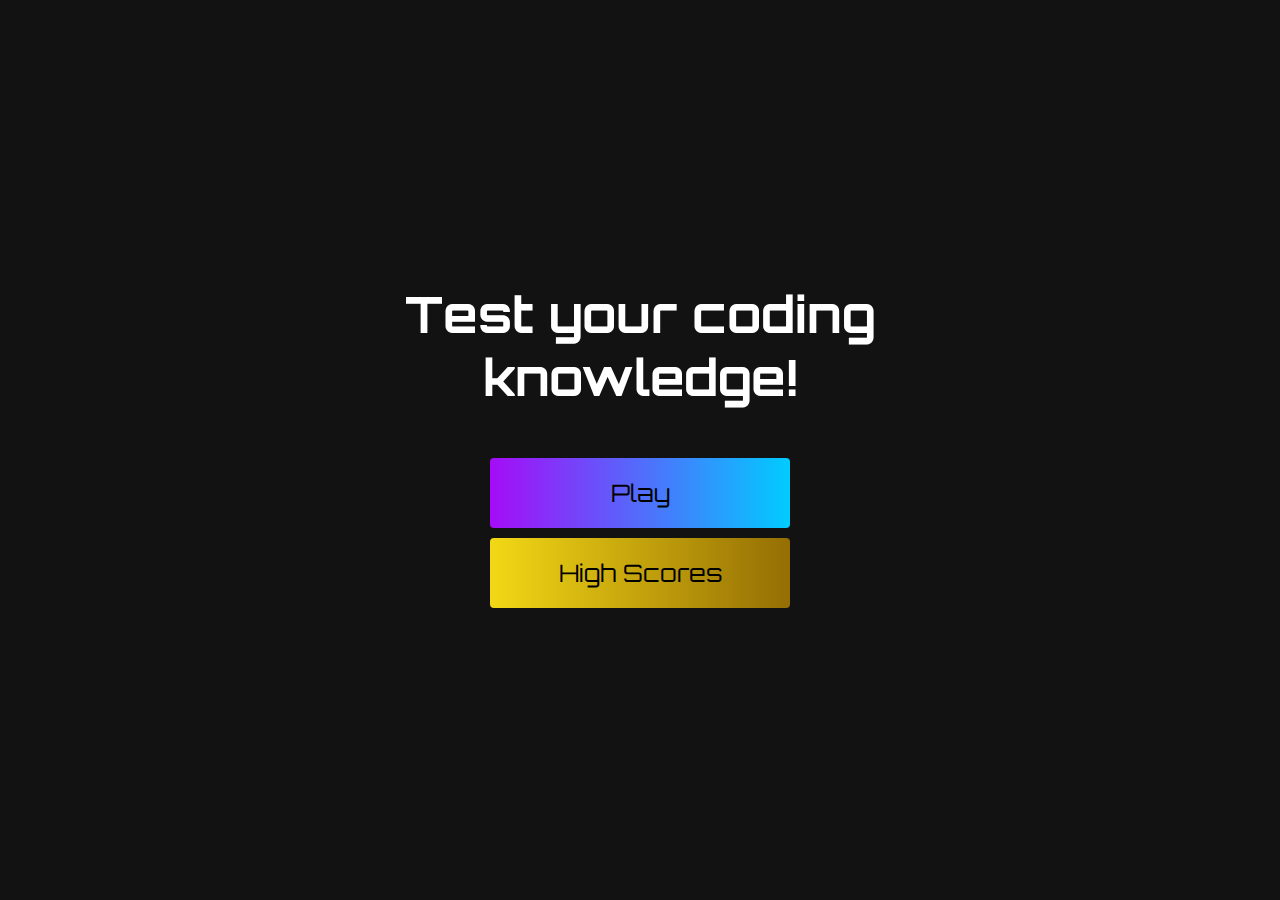
==== index.html @ 48a31da7 "Made the whole thing" ====
<!--Things that still don't work:
Go home button,
Things still needed:
Timer
-->
<!DOCTYPE html>
<html lang="en">
<head>
    <meta charset="UTF-8">
    <meta name="viewport" content="width=device-width, initial-scale=1.0">
    <title>Home page</title>
    <link rel="stylesheet" href="style.css">
    <link rel="stylesheet" href="game.css">
    <link rel="game" href="game.html">
</head>
<body>
    <div class="container">
        <div id="home" class="flex-column flex-center">
            <h1 id="start-prompt">Test your coding knowledge!</h1>
            <a href="game.html" class="btn">Play</a>
            <a href="highscores.html" id="highscore-btn" class="btn">High Scores</a>
        </div>
    </div>
    <script src="script.js"></script>
</body>
</html>
---- style.css ----
@import url('https://fonts.googleapis.com/css2?family=Orbitron&display=swap');

:root {
    background-color: rgb(18, 18, 19);
}

* {
    box-sizing: border-box;
    margin: 0;
    padding: 0;
    font-size: 62.5%;
    font-family: 'Orbitron';
}

h1 {
    font-size: 5rem;
    color: rgb(255, 255, 255);
    margin-bottom: 5rem;
}

#start-prompt {
    font-size: 5rem;
    color: rgb(255, 255, 255);
    margin-bottom: 5rem;
    text-align: center;
}

h2 {
    font-size: 3.5rem;
    margin-bottom: 4rem;
}

.container {
    width: 100vw;
    height: 100vh;
    display: flex;
    justify-content: center;
    align-items: center;
    max-width: 80rem;
    margin: 0 auto;
    padding: 2rem;
}

.flex-column {
    display: flex;
    flex-direction: column;
}

.flex-center {
    justify-content: center;
    align-items: center;
}

.justify-center {
    justify-content: center;
}

.text-center {
    text-align: center;
}

.hidden {
    display: none;
}

.btn {
    font-size: 2.4rem;
    padding: 2rem 0;
    width: 30rem;
    text-align: center;
    margin-bottom: 1rem;
    text-decoration: none;
    color: black;
    background: linear-gradient(90deg, rgb(165, 12, 247) 0%, rgb(0, 204, 255) 100%);
    border-radius: 4px;
}

.btn:hover {
    cursor: pointer;
    box-shadow: 0, 0.4rem, 1.4rem, 0, rgba(8, 114, 244, 0.6);
    transition: transform 150ms;
    transform: scale(1.03);
}

.btn[disabled]:hover {
    cursor: not-allowed;
    box-shadow: none;
    transform: none;
}

#highscore-btn {
    background: linear-gradient(90deg,rgb(242, 216, 22), rgb(149, 110, 4));
}

#highscore-btn:hover {
    box-shadow: 0 0.4rem 1.4rem 0 rgba(169, 142, 4, 0.5);
}

/*End Page CSS*/
.end-form-container {
    width: 100%;
    display: flex;
    flex-direction: column;
    align-items: center;
    max-width: 30rem;
}

input {
    margin-bottom: 1rem;
    width: 20rem;
    padding: 1.5rem;
    font-size: 1.8rem;
    border: none;
    box-shadow: 0 0.1rem 1.4rem 0 rgba(68, 164, 212, 0.5);
}

input::placeholder {
    color: rgb(187, 187, 187);
}

#username {
    margin-bottom: 3rem;
    width: 100%;
    outline: none;
}

#end-text {
    font-size: 2.4rem;
    color: #ffff;
    text-align: center;
}

#saveScoreBtn {
    border: none;
}

.fa-home {
    margin-left: 1rem;
    font-size: 2rem;
    color: rgb(28, 26, 26);
}
---- game.css ----
body {
    color: #fff;
}

/*Styles choices A-D*/
.choice-container {
    display: flex;
    margin-bottom: 0.8rem;
    width: 100%;
    border-radius: 4px;
    background: linear-gradient(135deg, rgb(32, 18, 187) 0%, rgb(10, 224, 252) 100%);
    font-size: 3rem;
    min-width: 80rem;
}

/*Styles the cursors and the effect on the options boxes*/
.choice-container:hover {
    cursor: pointer;
    box-shadow: 0 0.4rem 1.4rem 0 rgba(15, 95, 223, 0.5);
    transform: scale(1.02);
    transform: transform 100ms;
}


.choice-prefix {
    padding: 2rem 2.5rem;
    color: white;
}

.choice-text {
    padding: 2rem;
    width: 100%;
}

/*Styles the box when you click on the correct option*/
.correct {
    background: linear-gradient(32deg, rgb(17, 243, 44) 0%, rgb(31, 184, 87) 100%);
}

/*Styles the box when you click on the incorrect option*/
.incorrect {
    background: linear-gradient(32deg, rgb(214, 27, 27) 0%, rgb(240, 12, 12) 100%);
}

@media screen and (max-width: 768px) {
    .choice-container {
        min-width: 40rem;
    }
}

/*Heads up display*/
#hud {
    display: flex;
    justify-content: space-between;
}

.hud-prefix {
    text-align: center;
    font-size: 2rem;
}

.hud-main-text {
    text-align: center;
}

#progressBar {
    width: 20rem;
    height: 3rem;
    border: 0.2rem solid rgb(11, 223, 36);
    margin-top: 2rem;
    border-radius: 50px;
    overflow: hidden;
}

#timer {
    width: 20rem;
    height: 3rem;
    border: 0.2rem solid rgb(214, 27, 27);
    margin-top: 2rem;
   
    overflow: hidden;
}

#timeSpan {
    display: flex;
    justify-content: center;
    font-size: 2rem;
}

#timeDisplay {
    font-size: 2rem;
}

#progressBarFull {
    height: 100%;
    background: rgb(11, 223, 36);
    width: 0%;
}
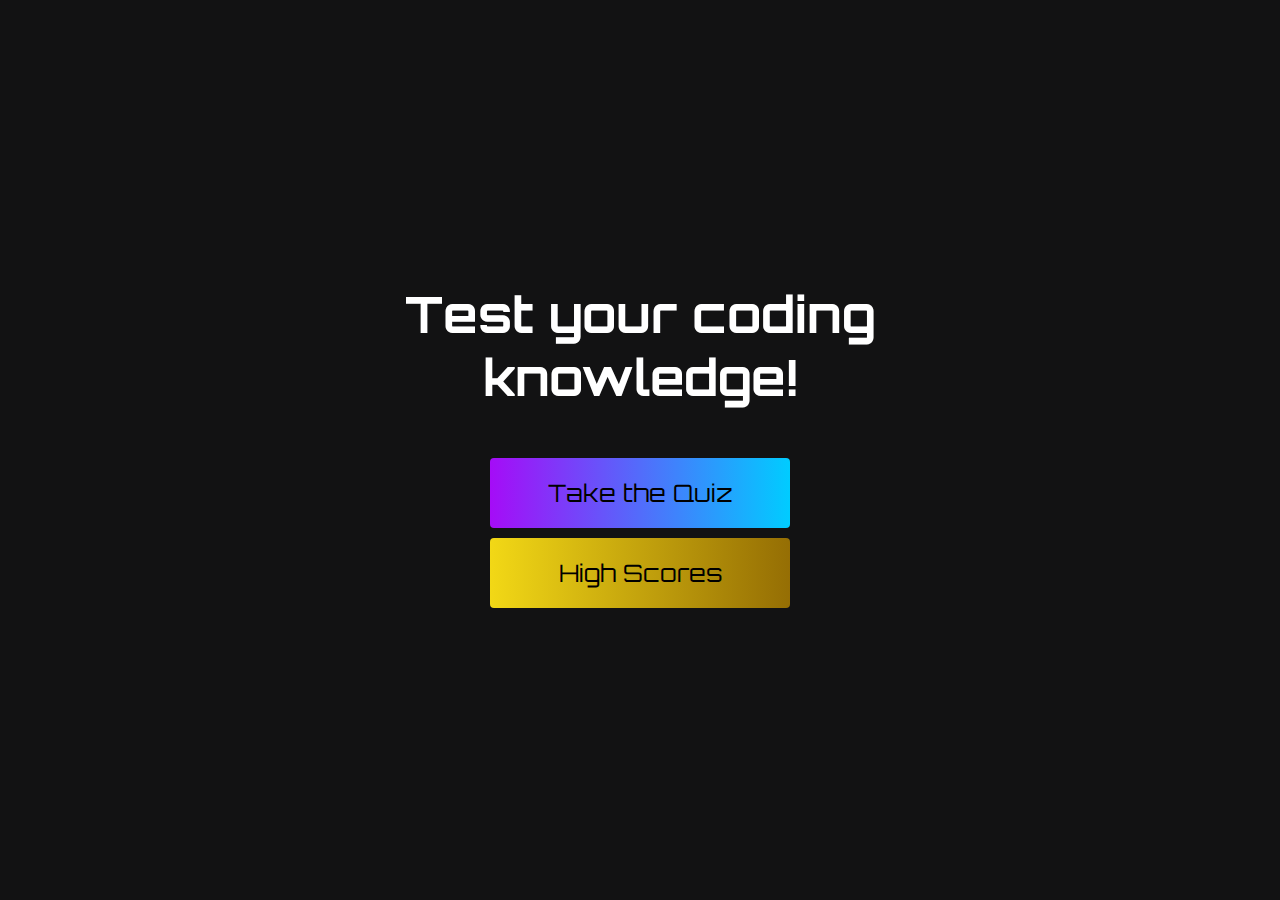
==== commit 3e17a3b1: "changed buttons" ====
--- a/index.html
+++ b/index.html
@@ -17,7 +17,7 @@
     <div class="container">
         <div id="home" class="flex-column flex-center">
             <h1 id="start-prompt">Test your coding knowledge!</h1>
-            <a href="game.html" class="btn">Play</a>
+            <a href="game.html" class="btn">Take the Quiz</a>
             <a href="highscores.html" id="highscore-btn" class="btn">High Scores</a>
         </div>
     </div>
